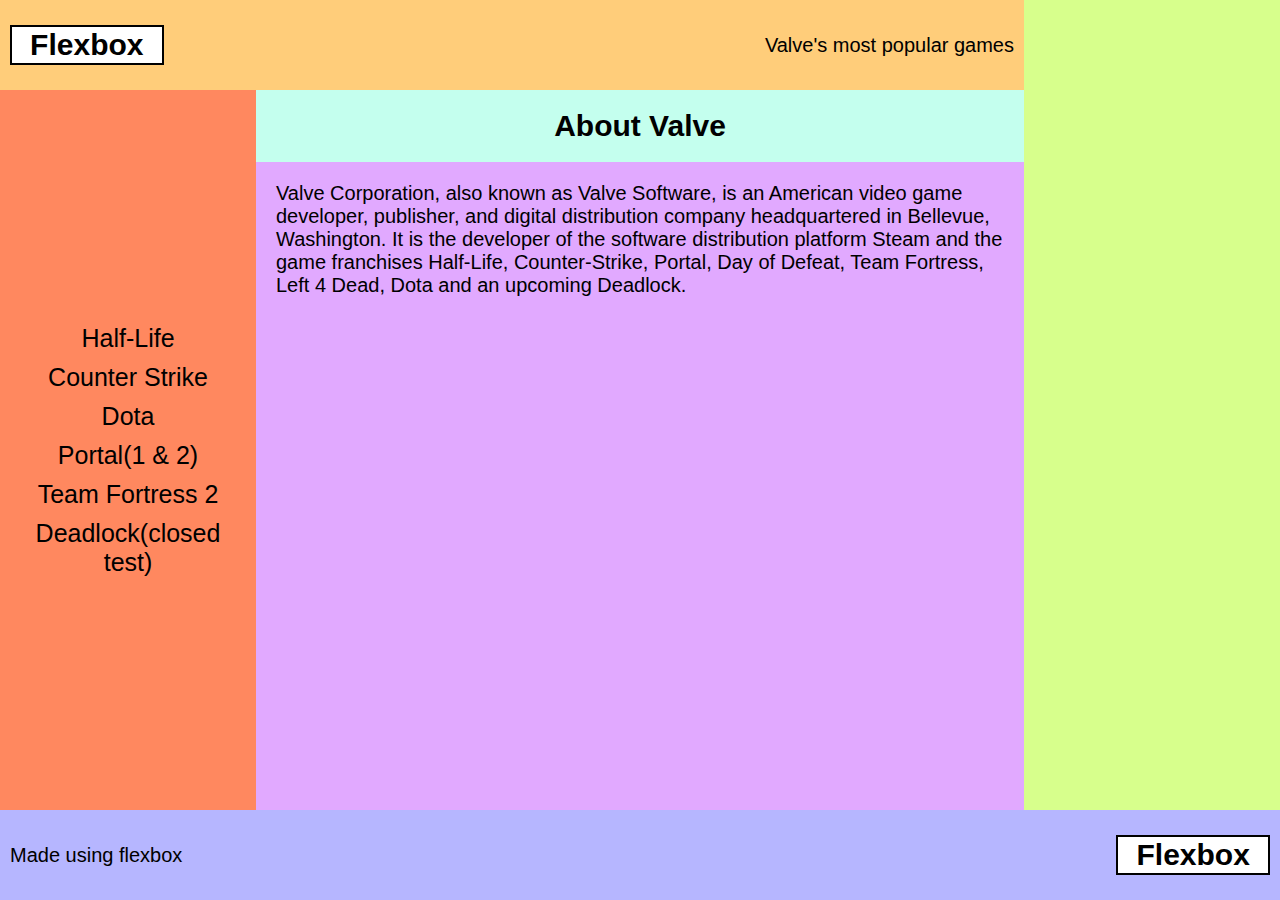
==== index1.html @ 7b1552e5 "added content" ====
<!doctype html>
<html lang="en">

<head>
  <meta charset="utf-8">
  <meta name="viewport" content="width=device-width, initial-scale=1">
  <title></title>
  <link rel="stylesheet" href="css/style.css">
</head>

<body>
<div class="horizontal">
  <div class="nest1">
    <div class="box1">
      <div class="box">
        <h1>Flexbox</h1>
      </div>
      <p>Valve's most popular games</p>
    </div>
    <div class="nest2">
      <div class="box3">
        <ul>
          <li>Half-Life</li>
          <li>Counter Strike</li>
          <li>Dota</li>
          <li>Portal(1 & 2)</li>
          <li>Team Fortress 2</li>
          <li>Deadlock(closed test)</li>
        </ul>
      </div>
      <div class="nest3">
        <div class="box4">
          <h2>About Valve</h2>
        </div>
        <div class="box5">
          <p>Valve Corporation, also known as Valve Software, is an American video game developer, publisher,
            and digital distribution company headquartered in Bellevue, Washington. It is the developer of the
            software distribution platform Steam and the game franchises Half-Life, Counter-Strike, Portal,
            Day of Defeat, Team Fortress, Left 4 Dead, Dota and an upcoming Deadlock.</p>
        </div>
      </div>
    </div>
  </div>
  <div class="box2">
  </div>
  <div class="box6">
    <p>Made using flexbox</p>
    <div class = box>
      <h1>Flexbox</h1>
    </div>
  </div>
</div>

</body>

</html>
---- css/style.css ----
@media (max-width: 768px) {
  .horizontal {
    flex-direction: column; /* Stack elements vertically on mobile */
  }
}

* {
  margin: 0;
  padding: 0;
  box-sizing: border-box;
}

.body {
  display: flex;
  flex-direction: row;
  flex-wrap: wrap;
  align-items: flex-end;
  height: 100vh;
}

.horizontal {
  display: flex;
  flex-direction: row;
  flex-wrap: wrap;
  width: 100vw;
  min-width: 10px;
}

.nest1 { /* 1 nest2 */
  display: flex;
  flex-direction: column;
  flex-wrap: wrap;
}

.nest2 { /* 3 nest3 */
  display: flex;
  flex-direction: row;
  flex-wrap: wrap;
}

.nest3 { /* 4 5 */
  display: flex;
  flex-direction: column;
  flex-wrap: wrap;

}

.box1 {
  flex-wrap: wrap;
  padding: 10px;
  display: flex;
  justify-content: space-between;
  align-items: center;
  font-family: Arial, Helvetica, sans-serif;
  font-size: 20px;
  width: 80vw;
  height: 10vh;
  min-height: 50px;
  background: #ffcd7a;
}

.box {
  background: #ffffff;
  display: flex;
  width: 12vw;
  max-width: 14vw;
  height: auto;
  border: 2px solid black;
  justify-content: center;
  align-items: center;
  padding: 1px;
  font-size: clamp(1px, 1.5vw, 15px);
}

.h1{
  font-family: Arial, Helvetica, sans-serif;
}


.box2 {

  display: flex;
  flex-direction: column;
  justify-content: center;
  align-items: center;
  font-family: Arial, Helvetica, sans-serif;
  font-size: 20px;
  width: 20vw;
  height: 90vh;
  background: #d7ff8c;
  overflow-x: hidden;
  overflow-y: scroll;
}

.box2 img {
  max-width: 95%;
  height: auto;
  margin: 4px;

}

.box3 {
  flex-wrap: wrap;
  display: flex;
  font-family: Arial, Helvetica, sans-serif;
  font-size: 25px;
  width: 20vw;
  height: 80vh;
  background: #ff885f;
  padding: 10px;
  justify-content: center;
  align-items: center;
  overflow-y: auto;
  overflow-x: hidden;
}

.box3 ul{
  list-style: none;
  text-align: center;
}

.box3 ul li{
  margin: 10px;
}

.box4 {
  flex-wrap: wrap;
  display: flex;
  justify-content: center;
  align-items: center;
  font-family: Arial, Helvetica, sans-serif;
  font-size: 20px;
  width: 60vw;
  height: 10%;
  background: #c4ffee;
}

.box5 {
  flex-wrap: wrap;
  display: flex;
  font-family: Arial, Helvetica, sans-serif;
  font-size: 20px;
  width: 60vw;
  height: 90%;
  background: #e1a9ff;
  padding: 20px;
}

.box6 {
  flex-wrap: wrap;
  display: flex;
  justify-content: space-between;
  align-items: center;
  font-family: Arial, Helvetica, sans-serif;
  padding: 10px;
  font-size: 20px;
  width: 100vw;
  height: 10vh;

  background: #b6b6ff;
}
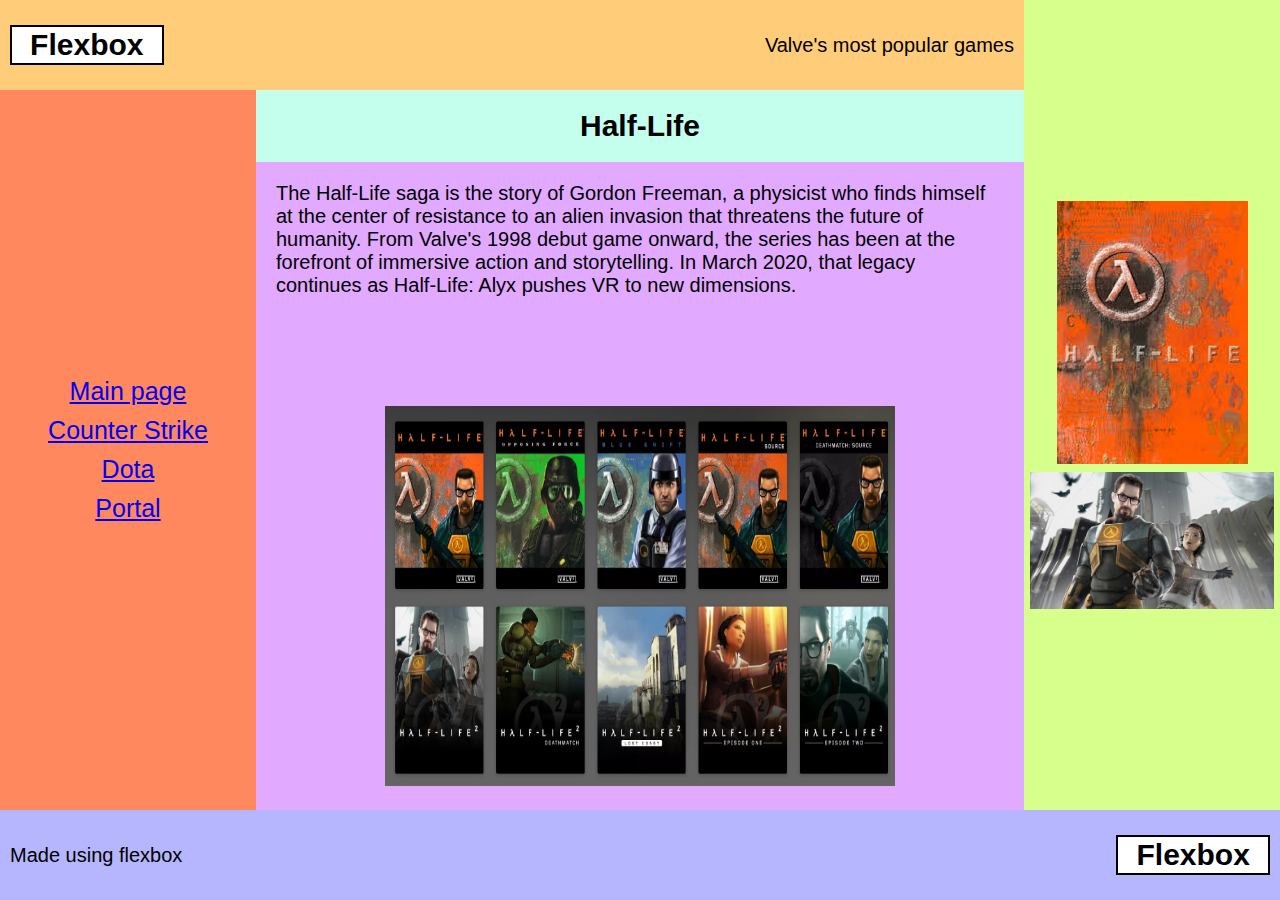
==== commit c02f83c1: "final" ====
--- a/index1.html
+++ b/index1.html
@@ -20,28 +20,29 @@
     <div class="nest2">
       <div class="box3">
         <ul>
-          <li>Half-Life</li>
-          <li>Counter Strike</li>
-          <li>Dota</li>
-          <li>Portal(1 & 2)</li>
-          <li>Team Fortress 2</li>
-          <li>Deadlock(closed test)</li>
+          <li><a href="index.html">Main page</a></li>
+          <li><a href="index2.html">Counter Strike</a></li>
+          <li><a href="index3.html">Dota</a></li>
+          <li><a href="index4.html">Portal</a></li>
         </ul>
       </div>
       <div class="nest3">
         <div class="box4">
-          <h2>About Valve</h2>
+          <h2>Half-Life</h2>
         </div>
         <div class="box5">
-          <p>Valve Corporation, also known as Valve Software, is an American video game developer, publisher,
-            and digital distribution company headquartered in Bellevue, Washington. It is the developer of the
-            software distribution platform Steam and the game franchises Half-Life, Counter-Strike, Portal,
-            Day of Defeat, Team Fortress, Left 4 Dead, Dota and an upcoming Deadlock.</p>
+          <p>The Half-Life saga is the story of Gordon Freeman, a physicist who finds himself at the center of
+            resistance to an alien invasion that threatens the future of humanity. From Valve's 1998 debut game onward,
+            the series has been at the forefront of immersive action and storytelling. In March 2020, that legacy
+            continues as Half-Life: Alyx pushes VR to new dimensions. </p>
+          <img src="img/half-life3.webp">
         </div>
       </div>
     </div>
   </div>
   <div class="box2">
+    <img src="img/half-life1.jpg" alt="half-life">
+    <img src="img/half-life2.jpeg" alt="half-life">
   </div>
   <div class="box6">
     <p>Made using flexbox</p>
--- a/css/style.css
+++ b/css/style.css
@@ -1,8 +1,3 @@
-@media (max-width: 768px) {
-  .horizontal {
-    flex-direction: column; /* Stack elements vertically on mobile */
-  }
-}
 
 * {
   margin: 0;
@@ -23,7 +18,8 @@
   flex-direction: row;
   flex-wrap: wrap;
   width: 100vw;
-  min-width: 10px;
+  min-height: fit-content;
+
 }
 
 .nest1 { /* 1 nest2 */
@@ -78,18 +74,15 @@
 
 
 .box2 {
-
   display: flex;
   flex-direction: column;
   justify-content: center;
   align-items: center;
-  font-family: Arial, Helvetica, sans-serif;
-  font-size: 20px;
   width: 20vw;
   height: 90vh;
   background: #d7ff8c;
   overflow-x: hidden;
-  overflow-y: scroll;
+  overflow-y: hidden;
 }
 
 .box2 img {
@@ -99,9 +92,16 @@
 
 }
 
+.box5 img {
+   max-width: 70%;
+   height: auto;
+   margin: 4px;
+ }
+
 .box3 {
   flex-wrap: wrap;
   display: flex;
+  flex-shrink: 1;
   font-family: Arial, Helvetica, sans-serif;
   font-size: 25px;
   width: 20vw;
@@ -110,8 +110,6 @@
   padding: 10px;
   justify-content: center;
   align-items: center;
-  overflow-y: auto;
-  overflow-x: hidden;
 }
 
 .box3 ul{
@@ -138,12 +136,14 @@
 .box5 {
   flex-wrap: wrap;
   display: flex;
+  justify-content: center;
   font-family: Arial, Helvetica, sans-serif;
   font-size: 20px;
   width: 60vw;
   height: 90%;
   background: #e1a9ff;
   padding: 20px;
+  overflow: auto;
 }
 
 .box6 {
@@ -156,6 +156,5 @@
   font-size: 20px;
   width: 100vw;
   height: 10vh;
-
   background: #b6b6ff;
 }
